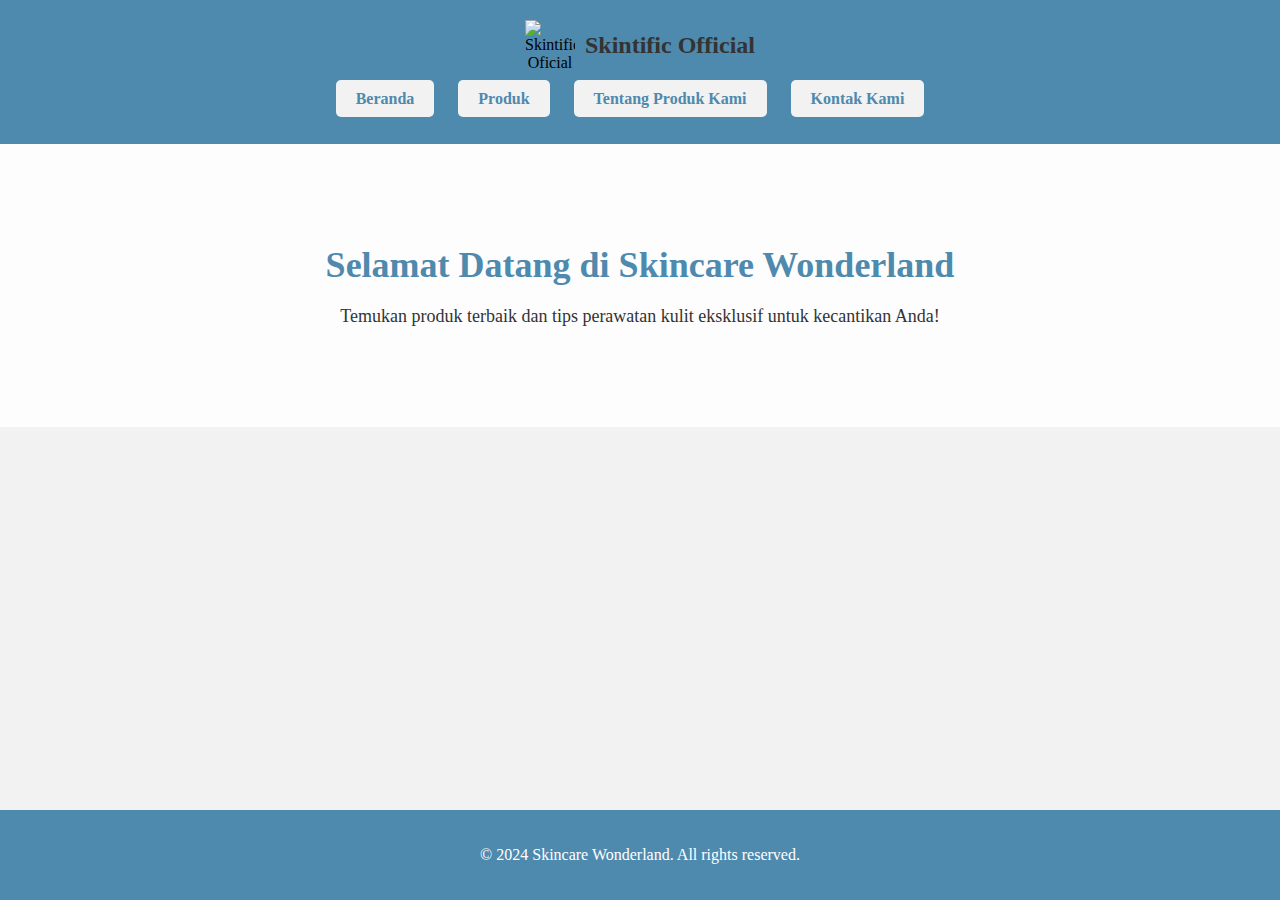
==== index.html @ 4b074cdd "Add files via upload" ====
<!DOCTYPE html>
<html>
<head>
    <title>Skincare Wonderland</title>
    <style>
        body {
            margin: 0;
            font-family: black;
            background-color: #f2f2f2;
        }

        header {
            background-color: #4e89ae; /* Warna biru tua */
            padding: 20px;
            text-align: center;
        }

        nav ul {
            list-style-type: none;
            padding: 0;
        }

        nav ul li {
            display: inline;
            margin-right: 20px;
        }

        nav ul li a {
            text-decoration: none;
            background-color: #f2f2f2; /* Abu-abu muda */
            color: #4e89ae; /* Warna biru tua */
            font-weight: bold;
            padding: 10px 20px; /* Tambahkan ruang di sekitar teks */
            border-radius: 5px; /* Bentuk sudut tombol */
            transition: background-color 0.3s; /* Animasi perubahan warna saat disorot */
        }

        nav ul li a:hover {
            background-color: #4e89ae; /* Warna biru tua */
            color: #fff; /* Putih */
        }

        .hero {
            color: #333; /* Warna abu-abu tua */
            text-align: center;
            padding: 100px 0;
            background-color: rgba(255, 255, 255, 0.8); /* Latar belakang putih transparan */
        }

        .hero h1 {
            font-size: 36px;
            margin-bottom: 20px;
            margin-top: 0;
            color: #4e89ae; /* Warna biru tua */
        }

        .hero p {
            font-size: 18px;
            margin-bottom: 0;
        }

        footer {
            background-color: #4e89ae; /* Warna biru tua */
            color: #fff; /* Putih */
            text-align: center;
            padding: 20px 0;
            position: fixed;
            bottom: 0;
            width: 100%;
        }

        .logo {
            display: flex;
            align-items: center;
            justify-content: center;
            margin-bottom: 20px;
        }

        .logo img {
            width: 50px;
            height: 50px;
            margin-right: 10px;
        }

        .logo h2 {
            margin: 0;
            font-size: 24px;
            color: #333; /* Warna abu-abu tua */
        }
    </style>
</head>
<body style="background-image: url('skincare-background.jpeg'); background-size: 100 cover;">
		
    <header>
			<div class="navbar-extra">
      <a href="#" id="search"><i data-feather="search"></i></a>
      <a href="#" id="shopping-cart"><i data-feather="shopping-cart"></i></a>
      <a href="#" id="gift"><i data-feather="gift"></i></a>
    </div>
        <div class="logo">
            <img src="logo.jpg" alt="Skintific Oficial">
            <h2>Skintific Official</h2>
        </div>
        <nav>
            <ul>
                <li><a href="index.html">Beranda</a></li>
                <li><a href="produk.html">Produk</a></li>
                <li><a href="tentang.html">Tentang Produk Kami</a></li>
                <li><a href="hubungi.html">Kontak Kami</a></li>
            </ul>
        </nav>
    </header>
    
    <section class="hero">
        <h1>Selamat Datang di Skincare Wonderland</h1>
        <p>Temukan produk terbaik dan tips perawatan kulit eksklusif untuk kecantikan Anda!</p>
    </section>

    <footer>
        <p>&copy; 2024 Skincare Wonderland. All rights reserved.</p>
    </footer>
</body>
</html>
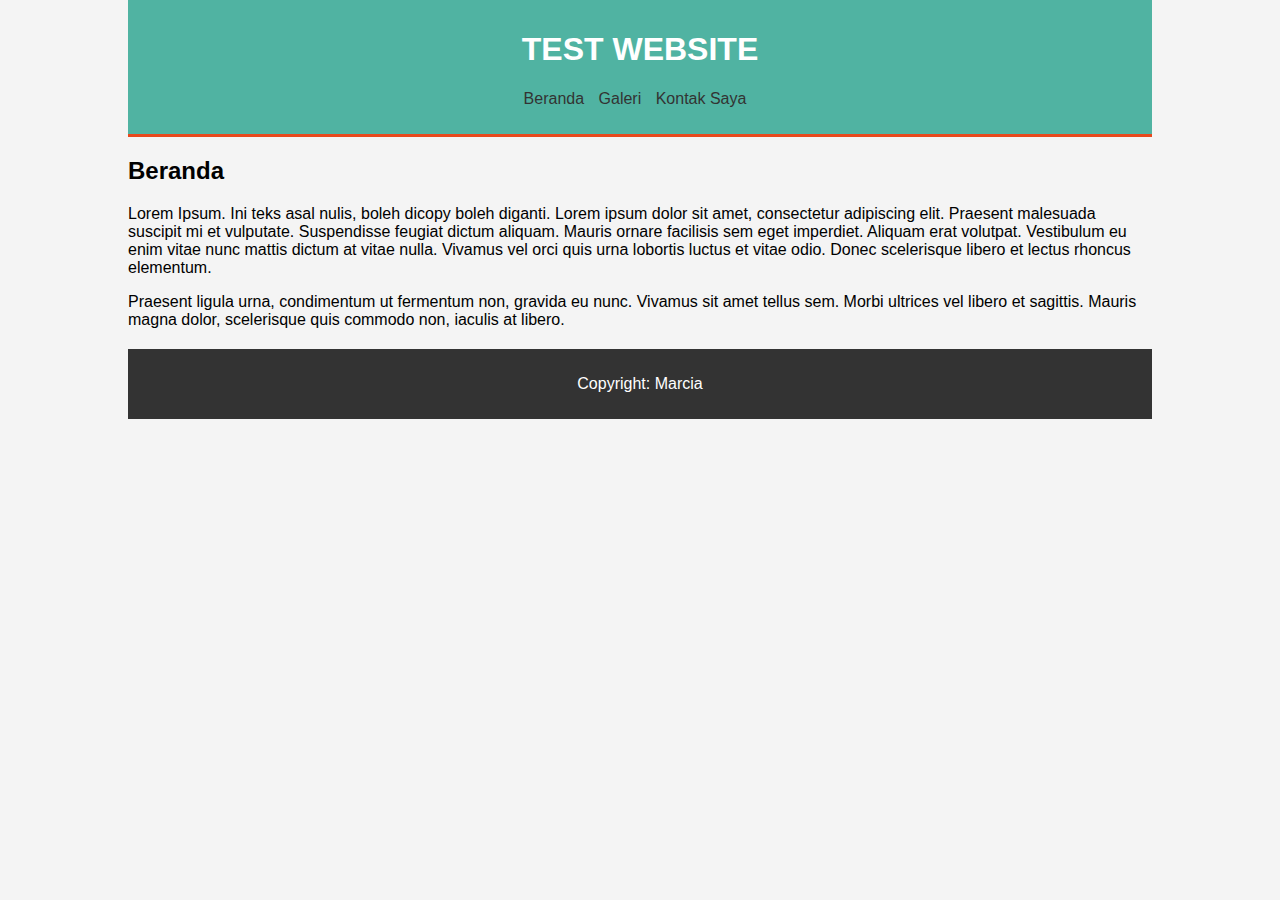
==== commit 3a4ae116: "Add files via upload" ====
--- a/index.html
+++ b/index.html
@@ -1,123 +1,32 @@
 <!DOCTYPE html>
-<html>
+<html lang="id">
 <head>
-    <title>Skincare Wonderland</title>
-    <style>
-        body {
-            margin: 0;
-            font-family: black;
-            background-color: #f2f2f2;
-        }
-
-        header {
-            background-color: #4e89ae; /* Warna biru tua */
-            padding: 20px;
-            text-align: center;
-        }
-
-        nav ul {
-            list-style-type: none;
-            padding: 0;
-        }
-
-        nav ul li {
-            display: inline;
-            margin-right: 20px;
-        }
-
-        nav ul li a {
-            text-decoration: none;
-            background-color: #f2f2f2; /* Abu-abu muda */
-            color: #4e89ae; /* Warna biru tua */
-            font-weight: bold;
-            padding: 10px 20px; /* Tambahkan ruang di sekitar teks */
-            border-radius: 5px; /* Bentuk sudut tombol */
-            transition: background-color 0.3s; /* Animasi perubahan warna saat disorot */
-        }
-
-        nav ul li a:hover {
-            background-color: #4e89ae; /* Warna biru tua */
-            color: #fff; /* Putih */
-        }
-
-        .hero {
-            color: #333; /* Warna abu-abu tua */
-            text-align: center;
-            padding: 100px 0;
-            background-color: rgba(255, 255, 255, 0.8); /* Latar belakang putih transparan */
-        }
-
-        .hero h1 {
-            font-size: 36px;
-            margin-bottom: 20px;
-            margin-top: 0;
-            color: #4e89ae; /* Warna biru tua */
-        }
-
-        .hero p {
-            font-size: 18px;
-            margin-bottom: 0;
-        }
-
-        footer {
-            background-color: #4e89ae; /* Warna biru tua */
-            color: #fff; /* Putih */
-            text-align: center;
-            padding: 20px 0;
-            position: fixed;
-            bottom: 0;
-            width: 100%;
-        }
-
-        .logo {
-            display: flex;
-            align-items: center;
-            justify-content: center;
-            margin-bottom: 20px;
-        }
-
-        .logo img {
-            width: 50px;
-            height: 50px;
-            margin-right: 10px;
-        }
-
-        .logo h2 {
-            margin: 0;
-            font-size: 24px;
-            color: #333; /* Warna abu-abu tua */
-        }
-    </style>
+    <meta charset="UTF-8">
+    <meta name="viewport" content="width=device-width, initial-scale=1.0">
+    <title>TEST WEBSITE</title>
+    <link rel="stylesheet" type="text/css" href="styles.css">
 </head>
-<body style="background-image: url('skincare-background.jpeg'); background-size: 100 cover;">
-		
-    <header>
-			<div class="navbar-extra">
-      <a href="#" id="search"><i data-feather="search"></i></a>
-      <a href="#" id="shopping-cart"><i data-feather="shopping-cart"></i></a>
-      <a href="#" id="gift"><i data-feather="gift"></i></a>
+<body>
+    <div class="container">
+        <header>
+            <h1>TEST WEBSITE</h1>
+            <nav>
+                <ul>
+                    <li><a href="index.html">Beranda</a></li>
+                    <li><a href="Galeri.html">Galeri</a></li>
+                    <li><a href="kontak.html">Kontak Saya</a></li>
+                  
+                </ul>
+            </nav>
+        </header>
+        <main>
+            <h2>Beranda</h2>
+            <p>Lorem Ipsum. Ini teks asal nulis, boleh dicopy boleh diganti. Lorem ipsum dolor sit amet, consectetur adipiscing elit. Praesent malesuada suscipit mi et vulputate. Suspendisse feugiat dictum aliquam. Mauris ornare facilisis sem eget imperdiet. Aliquam erat volutpat. Vestibulum eu enim vitae nunc mattis dictum at vitae nulla. Vivamus vel orci quis urna lobortis luctus et vitae odio. Donec scelerisque libero et lectus rhoncus elementum.</p>
+            <p>Praesent ligula urna, condimentum ut fermentum non, gravida eu nunc. Vivamus sit amet tellus sem. Morbi ultrices vel libero et sagittis. Mauris magna dolor, scelerisque quis commodo non, iaculis at libero.</p>
+        </main>
+        <footer>
+            <p>Copyright: Marcia</p>
+        </footer>
     </div>
-        <div class="logo">
-            <img src="logo.jpg" alt="Skintific Oficial">
-            <h2>Skintific Official</h2>
-        </div>
-        <nav>
-            <ul>
-                <li><a href="index.html">Beranda</a></li>
-                <li><a href="produk.html">Produk</a></li>
-                <li><a href="tentang.html">Tentang Produk Kami</a></li>
-                <li><a href="hubungi.html">Kontak Kami</a></li>
-            </ul>
-        </nav>
-    </header>
-    
-    <section class="hero">
-        <h1>Selamat Datang di Skincare Wonderland</h1>
-        <p>Temukan produk terbaik dan tips perawatan kulit eksklusif untuk kecantikan Anda!</p>
-    </section>
-
-    <footer>
-        <p>&copy; 2024 Skincare Wonderland. All rights reserved.</p>
-    </footer>
 </body>
 </html>
--- a/styles.css
+++ b/styles.css
@@ -0,0 +1,77 @@
+body {
+    font-family: Arial, sans-serif;
+    margin: 0;
+    padding: 0;
+    background-color: #f4f4f4;
+}
+
+.container {
+    width: 80%;
+    margin: auto;
+    overflow: hidden;
+}
+
+header {
+    background: #50b3a2;
+    color: #ffffff;
+    padding: 10px 0;
+    border-bottom: #e8491d 3px solid;
+}
+
+header h1 {
+    text-align: center;
+}
+
+nav {
+    margin-top: 10px;
+}
+
+nav ul {
+    padding: 0;
+    list-style: none;
+    text-align: center;
+}
+
+nav ul li {
+    display: inline;
+    margin-right: 10px;
+}
+
+nav ul li a {
+    color: #333;
+    text-decoration: none;
+}
+
+main {
+    margin-top: 20px;
+}
+
+.gallery img {
+    width: 30%;
+    margin: 10px;
+    display: inline-block;
+}
+
+.pagination {
+    text-align: center;
+    margin-top: 20px;
+}
+
+footer {
+    background: #333;
+    color: #ffffff;
+    text-align: center;
+    padding: 10px;
+    margin-top: 20px;
+}
+
+form {
+    display: block;
+    margin-top: 20px;
+}
+
+label, input, textarea {
+    display: block;
+    width: 100%;
+    margin-bottom: 10px;
+}
